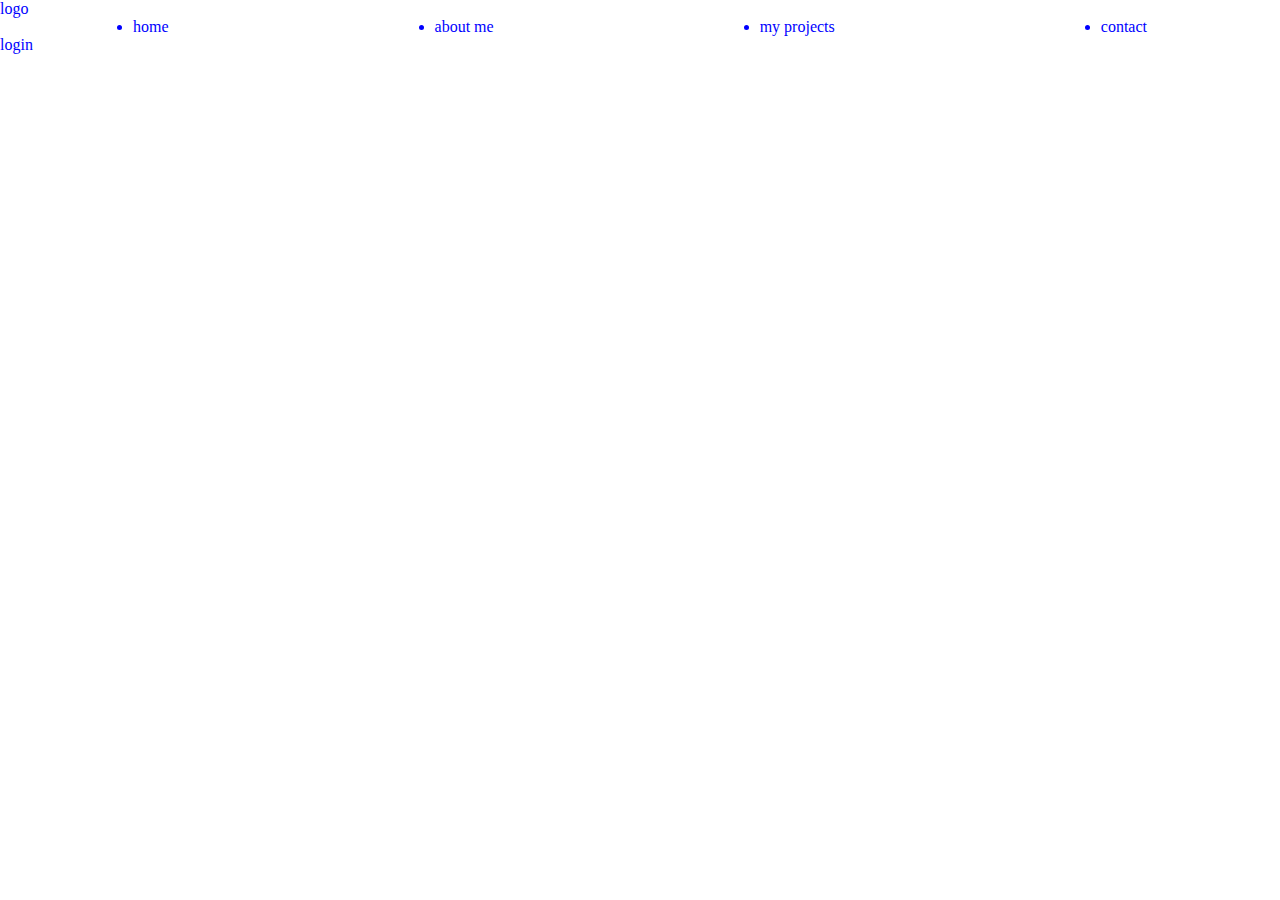
==== opdracht_6.3/index.html @ d564d6fd "6.2 klaar" ====
<!DOCTYPE html>
<html lang="en">
<head>
    <meta charset="UTF-8">
    <meta http-equiv="X-UA-Compatible" content="IE=edge">
    <meta name="viewport" content="width=device-width, initial-scale=1.0">
    <title>Document</title>
    <link rel="stylesheet" href="style.css">
</head>
<body>
    <section class="parent">
        <div class="logo" ><p>logo</p></div>
        <ul class="main_nav">
            <li class="home">home</li>
            <li class="about me">about me</li>
            <li class="my projects">my projects</li>
            <li class="contact"> contact</li>
        </ul>
        <div class="login"><p>login</p></div>
    </section>
</body>
</html>
---- opdracht_6.3/style.css ----
*{box-sizing: border-box;
margin: 0;
padding: 0;
color: blue;
}

.main_nav{
    display: flex;
    align-items: center;
    justify-content: space-around;
}
.ul{
    display: flex;
}
.li{
    margin: 0 1rem;
}

.logo{
    color: blue;
}

.login{
    color: blue;
}
.parent{
    justify-content: center;
}
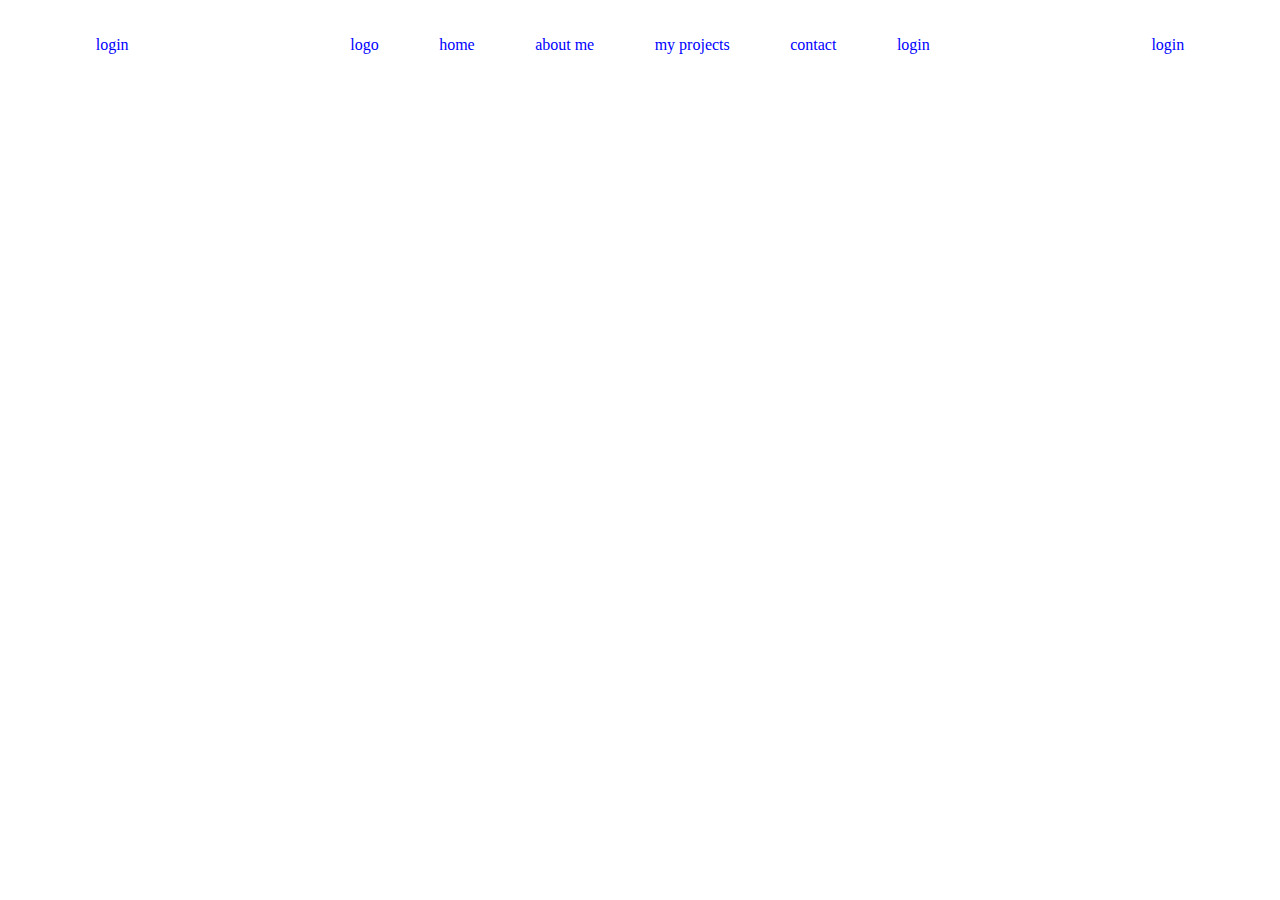
==== commit eb238350: "6.3 klaar" ====
--- a/opdracht_6.3/index.html
+++ b/opdracht_6.3/index.html
@@ -8,15 +8,17 @@
     <link rel="stylesheet" href="style.css">
 </head>
 <body>
-    <section class="parent">
-        <div class="logo" ><p>logo</p></div>
+    <nav class="parent">
+        <div class="login">login</div>
         <ul class="main_nav">
+            <li class="logo"> logo</li>
             <li class="home">home</li>
             <li class="about me">about me</li>
             <li class="my projects">my projects</li>
             <li class="contact"> contact</li>
+            <li class="login">login</li>
         </ul>
-        <div class="login"><p>login</p></div>
-    </section>
+        <div class="login">login</div>
+    </nav>
 </body>
 </html>--- a/opdracht_6.3/style.css
+++ b/opdracht_6.3/style.css
@@ -4,25 +4,18 @@
 color: blue;
 }
 
-.main_nav{
+
+nav {
     display: flex;
+    width: 100vw; 
+    justify-content: space-around;
+    height: 10vh;
     align-items: center;
-    justify-content: space-around;
-}
-.ul{
-    display: flex;
-}
-.li{
-    margin: 0 1rem;
 }
 
-.logo{
-    color: blue;
+ul {
+    display: flex;
+    justify-content: space-around;
+    width: 50vw;
+   list-style-type: none;
 }
-
-.login{
-    color: blue;
-}
-.parent{
-    justify-content: center;
-}